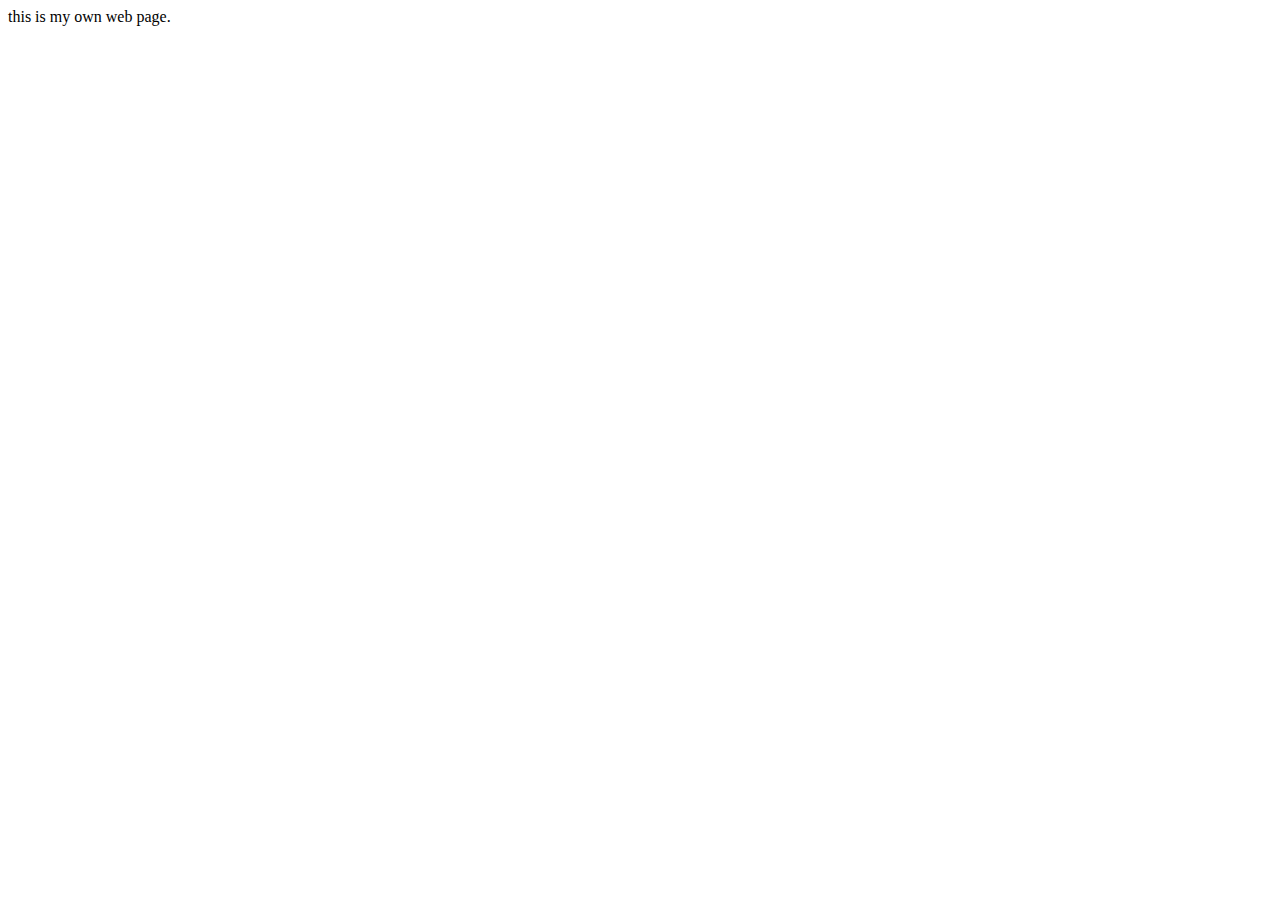
==== web/index.html @ 60cfd28a "first check-in" ====
<!--this line tells the browser that you are using HTML 5-->
<!DOCTYPE html>

<!--used at the beginning and end of a page (main tag)-->
<html>

    <!--includes the page title, meta tags, redirects, language-->
    <head>

        <!--title bar-->
        <title>Personal page for comm 150 assignment</title>

    </head>

    <body>this is my own web page.</body>
    
</html>
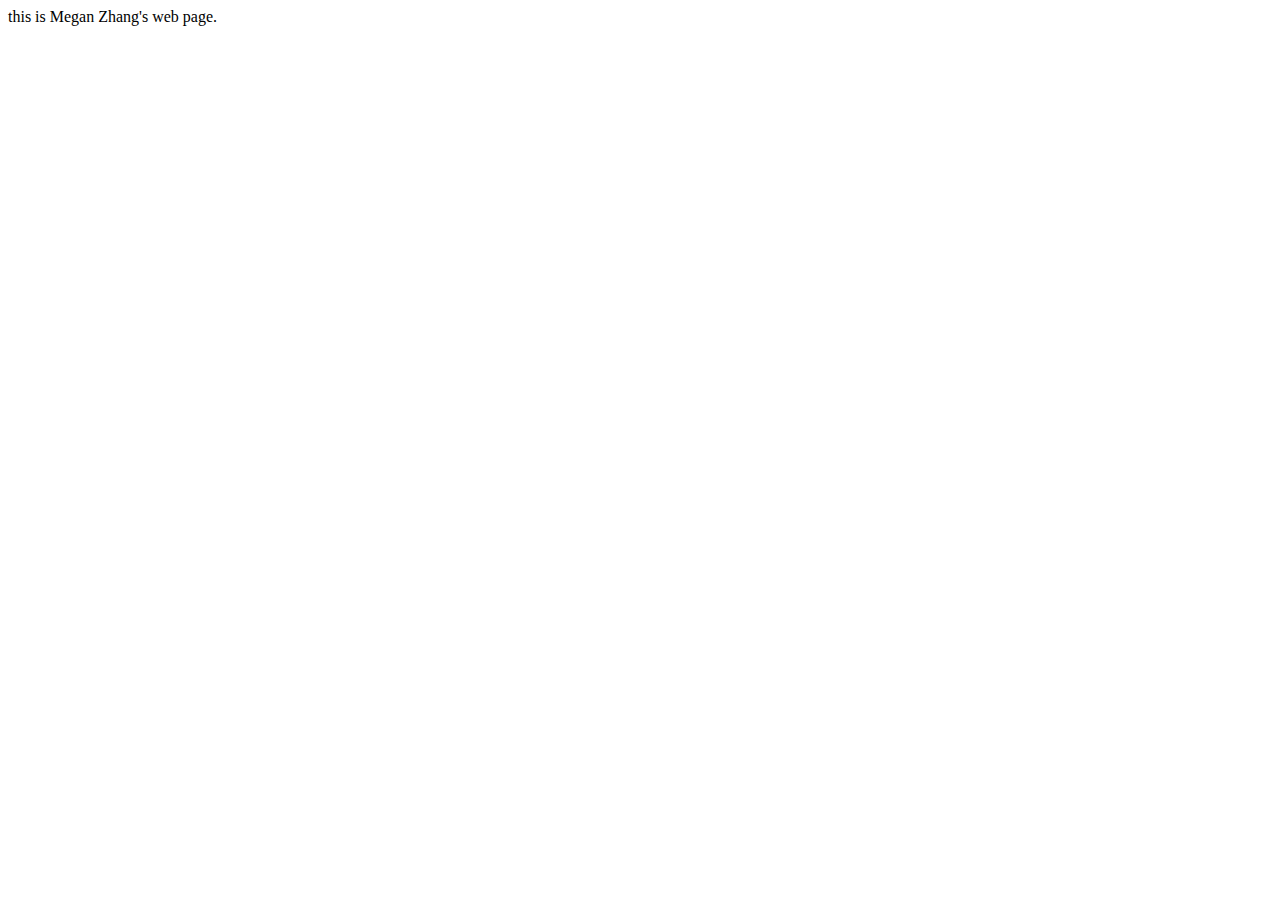
==== commit 0cc952c8: "small edit to first check-in" ====
--- a/web/index.html
+++ b/web/index.html
@@ -12,6 +12,6 @@
 
     </head>
 
-    <body>this is my own web page.</body>
+    <body>this is Megan Zhang's web page.</body>
     
 </html>
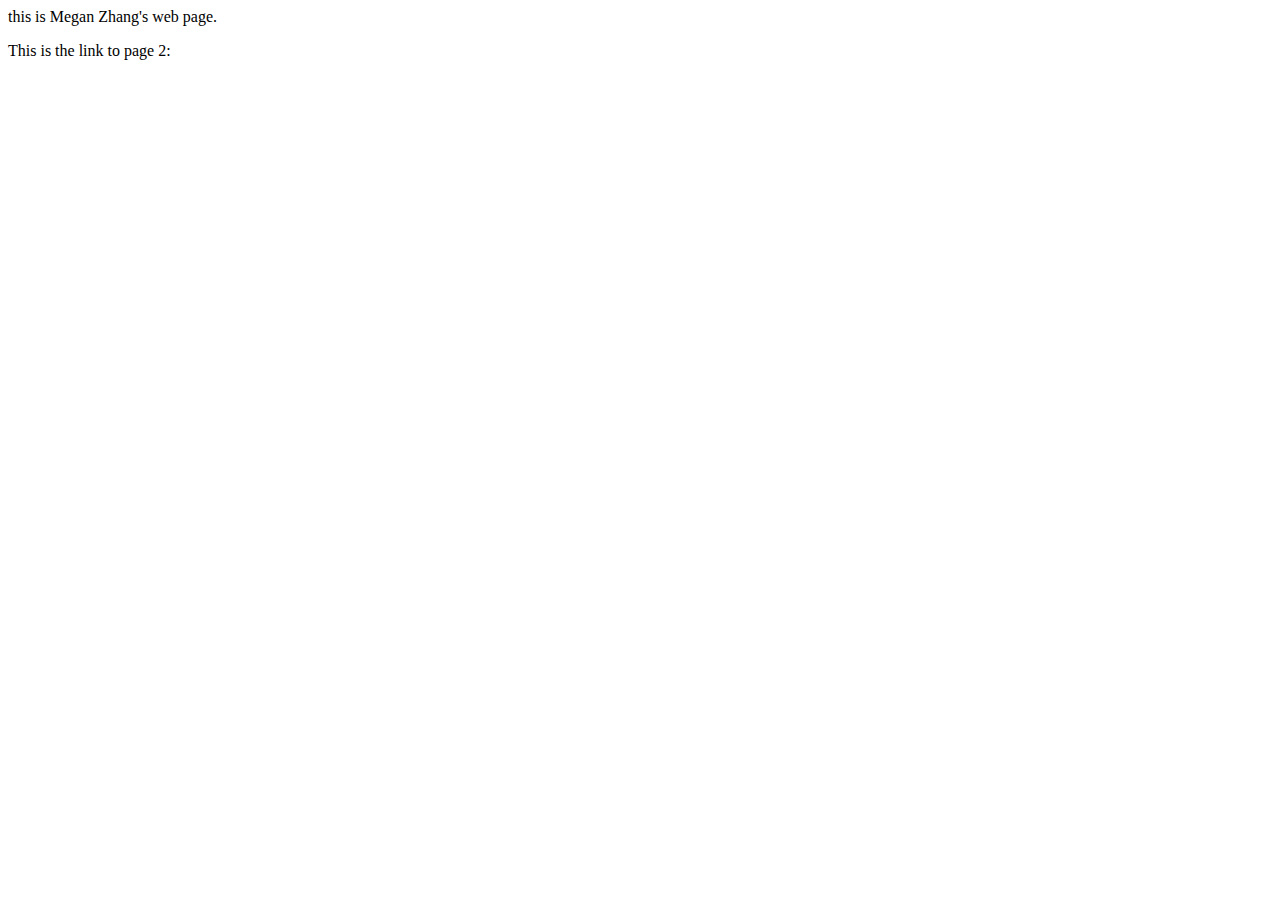
==== commit ef5e277c: "assignment_page2 commit" ====
--- a/web/index.html
+++ b/web/index.html
@@ -13,5 +13,6 @@
     </head>
 
     <body>this is Megan Zhang's web page.</body>
-    
+    <p>This is the link to page 2: <a href="assignment_page2.html"></p>
+
 </html>
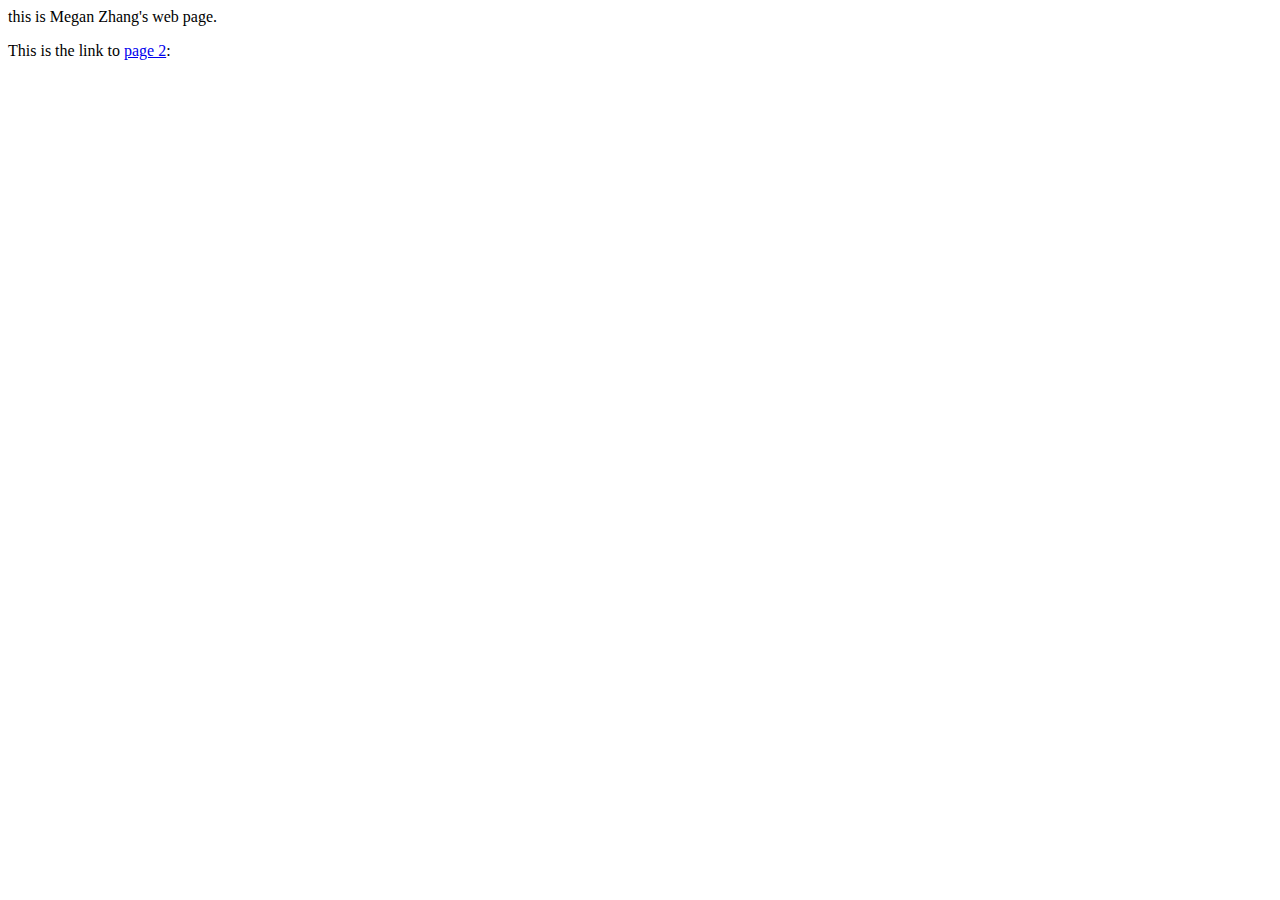
==== commit 49a5e8ad: "commit" ====
--- a/web/index.html
+++ b/web/index.html
@@ -13,6 +13,6 @@
     </head>
 
     <body>this is Megan Zhang's web page.</body>
-    <p>This is the link to page 2: <a href="assignment_page2.html"></p>
+    <p>This is the link to <a href="assignment_page2.html">page 2</a>:</p>
 
 </html>
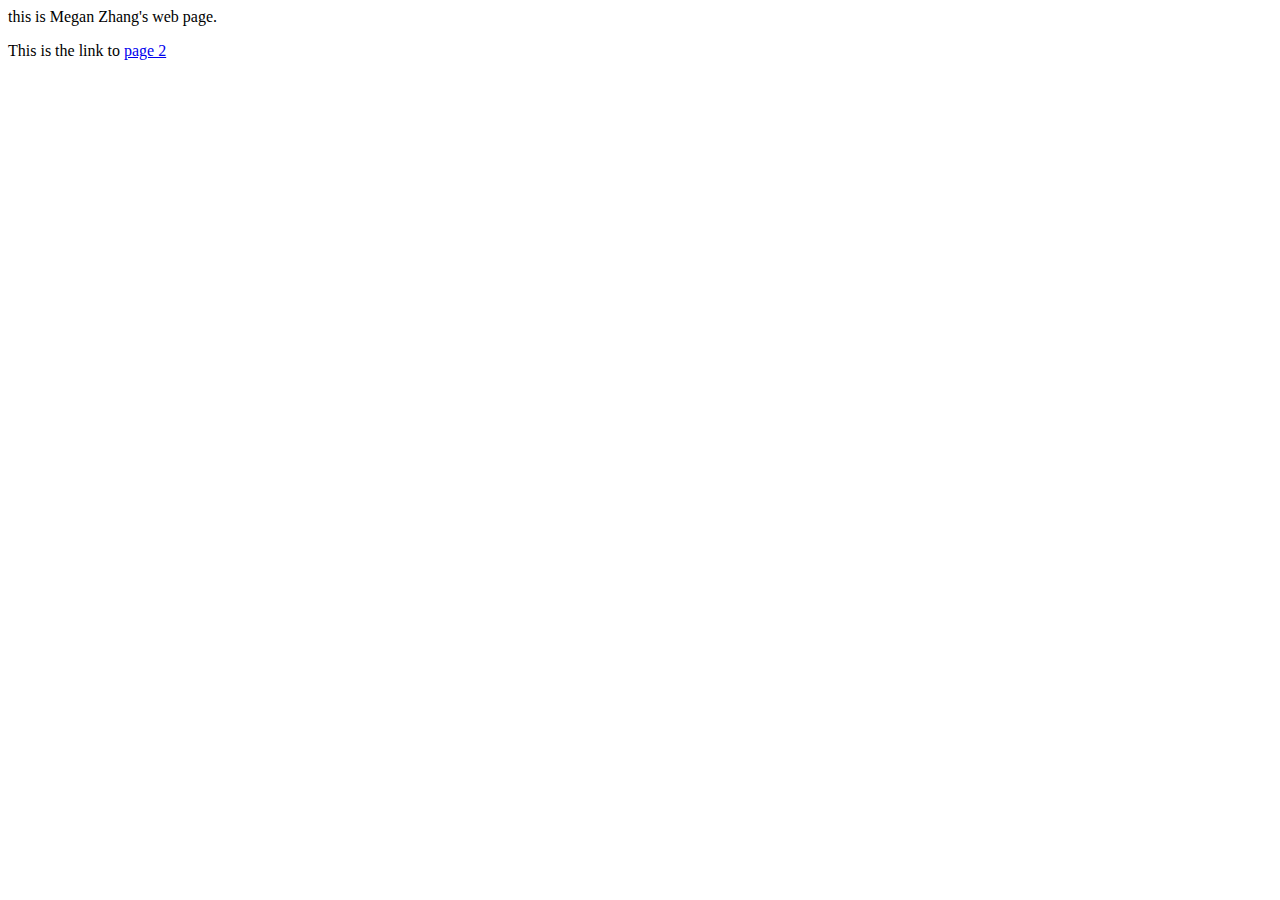
==== commit a57a8186: "commit" ====
--- a/web/index.html
+++ b/web/index.html
@@ -13,6 +13,6 @@
     </head>
 
     <body>this is Megan Zhang's web page.</body>
-    <p>This is the link to <a href="assignment_page2.html">page 2</a>:</p>
+    <p>This is the link to <a href="assignment_page2.html">page 2</a></p>
 
 </html>
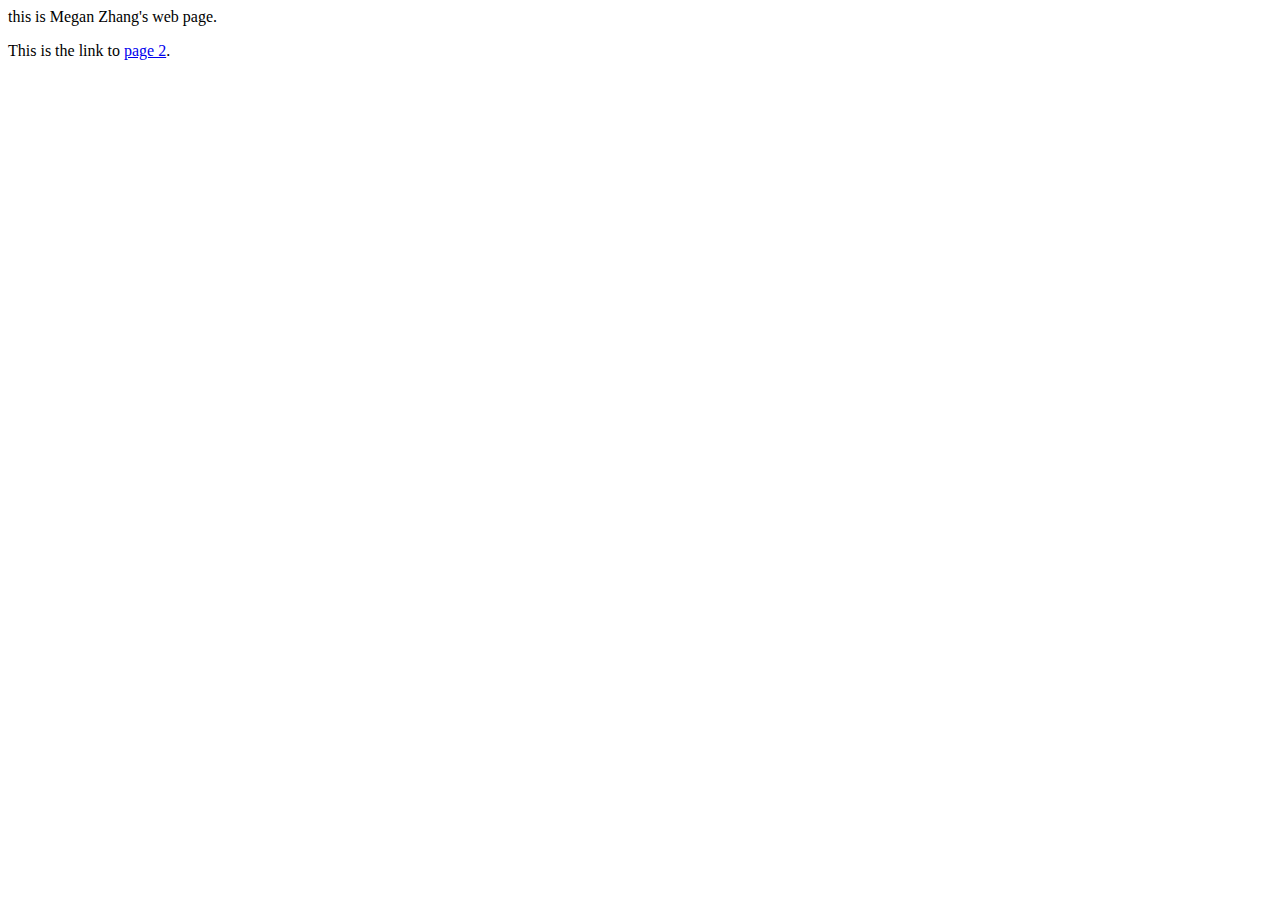
==== commit c2deb5d7: "commit" ====
--- a/web/index.html
+++ b/web/index.html
@@ -13,6 +13,6 @@
     </head>
 
     <body>this is Megan Zhang's web page.</body>
-    <p>This is the link to <a href="assignment_page2.html">page 2</a></p>
+    <p>This is the link to <a href="assignment_page2.html">page 2</a>.</p>
 
 </html>
